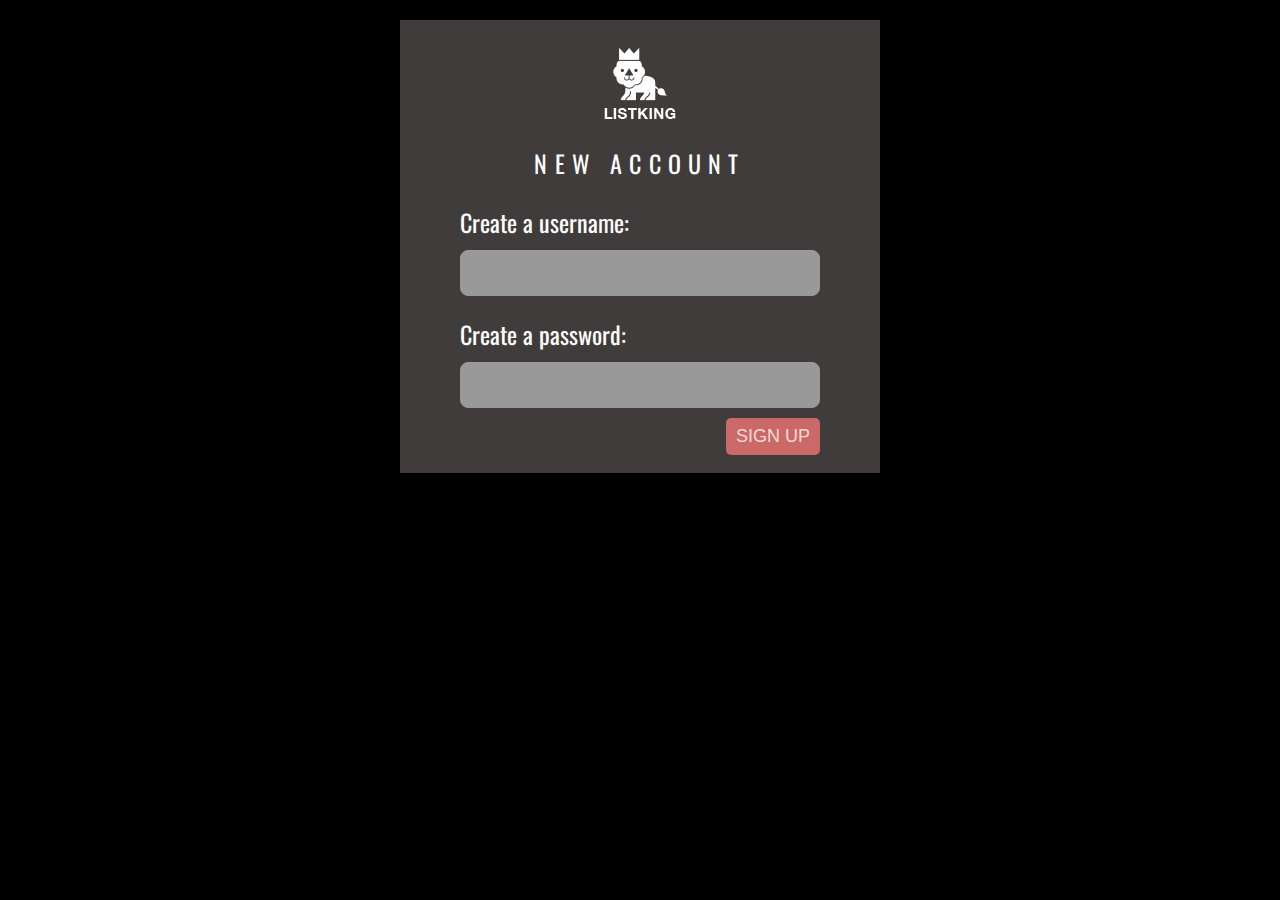
==== index.html @ b1b45a4c "first-time commit" ====
<!DOCTYPE html>
<html>
  <head>
    <title>JavaScript &amp; jQuery - Chapter 6: Events - Event Listener with Parameters</title>
    <link rel="stylesheet" href="css/c06.css" />
  </head>
  <body>
    <div id="page">
      <h1>List King</h1>
      <h2>New Account</h2>
      <form method="post" action="http://www.example.org/register">

        <label for="username">Create a username: </label>
        <input type="text" id="username" /><div id="feedback"></div>

        <label for="password">Create a password: </label>
        <input type="password" id="password" />

        <input type="submit" value="sign up" />

      </form>
    </div>
    <script src="js/event-listener-with-ie-fallback.js"></script>
  </body>
</html>
---- css/c06.css ----
@import url(http://fonts.googleapis.com/css?family=Oswald);

body {
  background-color: #000;
  font-family: 'Oswald', 'Futura', sans-serif;
  margin: 0; 
  padding: 0;}

#page {
  background-color: #403c3b;
  margin: 0 auto 0 auto;}
  /* Responsive page rules at bottom of style sheet */

h1 {
  background-image: url(../images/kinglogo.png);
  background-repeat: no-repeat;
  background-position: center center;
  text-align: center;
  text-indent: -1000%;
  height: 75px;
  line-height: 75px;
  width: 117px;
  margin: 0 auto 0 auto;
  padding: 30px 10px 20px 10px;}

h2 {
  color: #fff;
  font-size: 24px;
  font-weight: normal;
  text-align: center;
  text-transform: uppercase;
  letter-spacing: .3em;
  margin: 0 0 23px 0;}

h2 span {
  background-color: #fff;
  color: #000;
  font-size: 12px;
  text-align: center;
  letter-spacing: 0;
  display: inline-block;
  position: relative;
  border-radius: 50%;
  top: -5px;
  height: 22px;
  width: 26px;
  padding: 4px 0 0 0;}

ul {
  background-color: #584f4d;
  border:none;
  padding: 0;
  margin: 0;}

li {
  background-color: #ec8b68;
  color: #fff;
  border-top: 1px solid #fe9772;
  border-bottom: 1px solid #9f593f;
  font-size: 24px;
  letter-spacing: .05em;
  list-style-type: none;
  text-shadow: 2px 2px 1px #9f593f;
  height: 50px;
  padding-left: 1em;
  padding-top: 10px;}

li a {
  color: #fff;
  background-image: url('../images/icon-link.png');
  background-position: right, center;
  background-repeat: no-repeat;
  text-decoration: none;
  padding-right: 36px;}

li.complete a {
  background-image: none;}

p {
  background-color: #7f675c;
  color: #e3dfdd; 
  padding: 10px;
  margin: 20px auto;
  min-width: 20%; 
  max-width: 80%; 
  border-radius: 5px;
  text-align: center;
  text-shadow: -1px 1px 0 #333;
  -webkit-box-shadow: inset 1px -1px 0 0 #a5948c;
  box-shadow: inset 1px -1px 0 0 #a5948c;}

.hot {
  background-color: #d7666b;
  color: #fff;
  text-shadow: 2px 2px 1px #914141;
  border-top: 1px solid #e99295;
  border-bottom: 1px solid #914141;}

.cool {
  background-color: #6cc0ac;
  color: #fff;
  text-shadow: 2px 2px 1px #3b6a5e;
  border-top: 1px solid #7ee0c9;
  border-bottom: 1px solid #3b6a5e;}

.complete {
  background-color: #999;
  color: #fff;
  background-image: url("../images/icon-trash.png");
  background-position: right, center;
  background-repeat: no-repeat;
  border-top: 1px solid #666;
  border-bottom: 1px solid #b0b0b0;
  text-shadow: 2px 2px 1px #333;}

.complete a {display:block;}


/* Form styles */

form {
  padding: 0 60px 65px 60px;}

label {
  color: #fff;
  display: block;
  margin: 10px 0 10px 0;
  font-size: 24px;}

input[type='text'], input[type='password'], textarea {
  background-color: #999;
  color: #666;
  font-family: 'Oswald', 'Futura', sans-serif;
  font-size: 24px;
  width: 96%;
  padding: 4px 6px;
  border: 1px solid #999;
  border-radius: 8px;}

input[type='text']:focus, input[type='password']:focus, textarea:focus {
  border: 1px solid #fff;
  background-color: #fff;
  outline: none;}

input[type='submit'], a.add {
  background-color: #cb6868;
  color: #f3dad1;
  border: none;
  border-radius: 5px;
  padding: 8px 10px;
  margin-top: 10px;
  float: right;
  font-size: 18px;
  text-decoration: none;
  text-transform: uppercase;}

input[type='submit']:hover, a.add:hover {
  background-color: #d75359;
  color: #f3dad1;
  cursor: pointer;
  box-shadow: none;
  position: relative;
  top: 1px;}

textarea {
  width: 96%;
  height: 5em;
  line-height: 1.4em;}

select, option {
  font-size: 16px;}


#feedback, #termsHint {
  color: #fff;
  background-image: url('../images/warning.png');
  background-repeat: no-repeat;
  background-position: 2px 14px;
  padding: 10px 0 0 22px;}

#feedback.warning {background-image: url('../images/warning.png');}
#feedback.tip {background-image: url('../images/tip.png');}

#packageHint {
  color: #fff;
  background-image: url('../images/hint.png');
  background-repeat: no-repeat;
  background-position: 2px 5px;
  padding-left: 22px;}

.selectbox {
  display: inline;}

.checkbox {
  display: inline;
  font-size: 16px;}

/* Click event example - note style */
#note {
  color: #fff;
  background-color: #000;
  opacity: 0.9;
  box-shadow: -3px 3px 6px #000;
  padding: 1em 1em 2em 1em;
  height: 95%;
  width: 95%;
  position: absolute;
  top: 1em;
  left: 0;}

#note .header + div {
  background: rgb(255, 255, 255);
  background: rgba(255, 255, 255, 1);
  position: relative;
  text-align: center;
  top: 1px;
  color: #d7666b;
  padding: 20px;
  margin: 30px;
  border: 1px solid #d7666b;}

#note h2 {
  color: #d7666b;
  padding-top: 20px;
  padding-bottom: 20px;}

#note a {
  text-decoration: none;
  color: #fff;}

#note .header {
  text-align: right;
  background-color: #000;
  border: none;
  padding: 0 0 0 10px;}

.shown {
  visibility: visible;}

.hidden {
  visibility: hidden;}


/* Position Example */
#stats {
  background-color: #6cc0ac;
  color: #ffffff; 
  position: fixed; 
  top: 0; 
  left: 0; 
  padding: 20px; 
  width: 100%;}

#stats input[type="text"] {
  width: 80px;
  margin: 0 10px 0 10px;
  background-color: #fff;
  border-color: #fff;}

#body #page {margin-top: 130px;}

.divider {
  margin: 0 40px; 
  border-left: 1px solid #fff; 
  border-right: 1px solid #fff; 
  color: #6cc0ac;}


/* Character Counter */
#charactersLeft {
  color: #fff;
  font-size: 24px;}
#lastKey {
  color: #fff;
  margin-top: 10px;}


/* Membership Options */
#packageHint, #termsHint {
  color: #fff;
  text-shadow: -1px 1px 2px #000;}

#terms {
  margin-top: 30px;}

/* Mutation */
#list, #list2 {
  margin-bottom: 10px;}
div.button {
  height: 65px;
  padding-right: 10px;}

/* Example */
a[data-state='stop'] {background-image: url('../images/pause.png');}
a[data-state='record'] {background-image: url('../images/record.png');}
#buttons {
  height: 100px;
  width: 100px;
  margin: 0 auto;}
#buttons a {
  width: 100px;
  height: 100px; 
  text-indent: 100%;
  margin-top: 20px;
  display: inline-block;
  white-space: nowrap;
  overflow: hidden;}


/* Small screen - acts like the app would */
@media only screen and (max-width: 500px) {
  body {
    background-color: #403c3b;
  }
  #page {
    max-width: 480px;
  }
}
@media only screen and (min-width: 501px) and (max-width: 767px) {
  #page {
    max-width: 480px;
    margin: 20px auto 20px auto;
  }
}
@media only screen and (min-width: 768px) and (max-width: 959px) {
  #page {
    max-width: 480px;
    margin: 20px auto 20px auto;
  }
}
/* Larger screens act like a demo for the app */
@media only screen and (min-width: 960px) {
  #page {
    max-width: 480px;
    margin: 20px auto 20px auto;
  }
}
@media (-webkit-min-device-pixel-ratio: 2), (min-resolution: 192dpi) { 
  h1{
    background-image: url(../images/2xkinglogo.png);
    background-size: 72px 72px;
  }
}
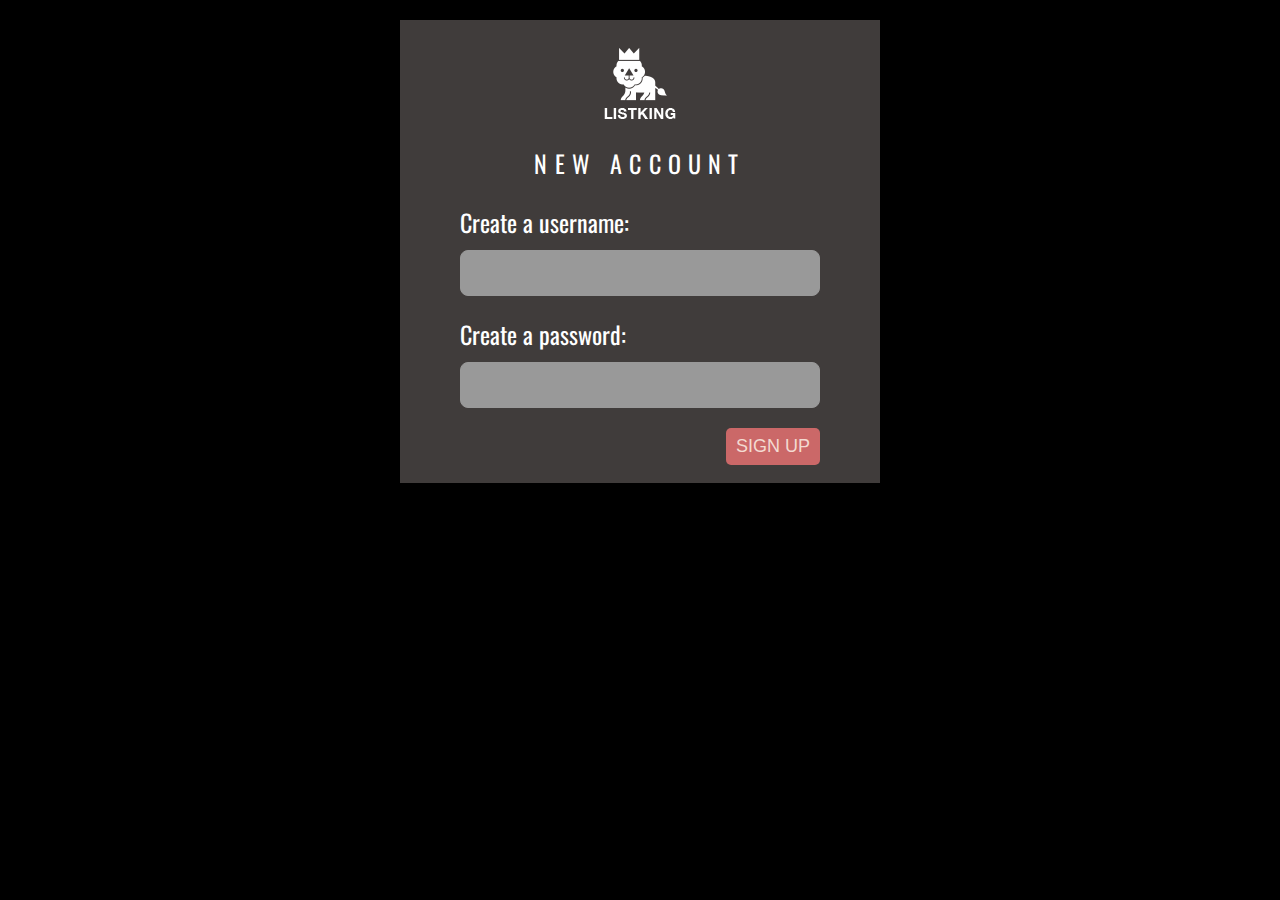
==== commit 0e315c68: "add checkPassword" ====
--- a/index.html
+++ b/index.html
@@ -11,10 +11,10 @@
       <form method="post" action="http://www.example.org/register">
 
         <label for="username">Create a username: </label>
-        <input type="text" id="username" /><div id="feedback"></div>
+        <input type="text" id="username" /><div id="feedback-un"></div>
 
         <label for="password">Create a password: </label>
-        <input type="password" id="password" />
+        <input type="password" id="password" /><div id="feedback-pw"></div>
 
         <input type="submit" value="sign up" />
 
--- a/css/c06.css
+++ b/css/c06.css
@@ -171,7 +171,7 @@
   font-size: 16px;}
 
 
-#feedback, #termsHint {
+#feedback-un,#feedback-pw, #termsHint {
   color: #fff;
   background-image: url('../images/warning.png');
   background-repeat: no-repeat;
